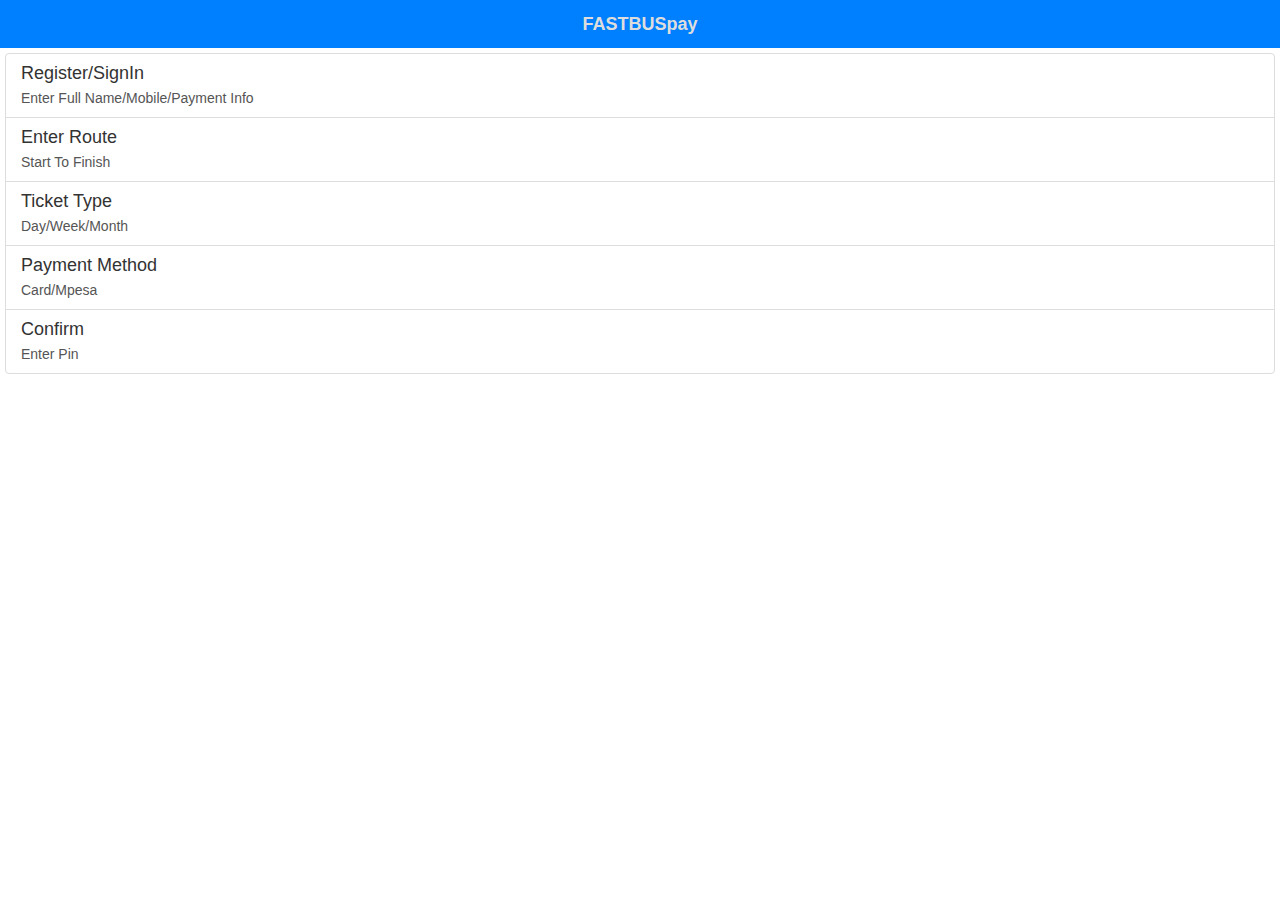
==== www/index.html @ c7499604 "Day One Creation" ====
<!DOCTYPE html>
<html>
    <!--
  * Please see the included README.md file for license terms and conditions.
  -->

    <head>
        <link rel="stylesheet" type="text/css" href="bootstrap/css/bootstrap.min.css">
        <meta charset="UTF-8">
        <title>Blank App Designer Cordova Web App Project Template</title>
        <meta http-equiv="Content-type" content="text/html; charset=utf-8">

        <!--
  * The "meta viewport" tag (below) helps your app size appropriately to a device's ideal viewport.
  * Note that Windows device viewports work better when initialized using the @viewport CSS rule.
  * For a quick overview of "meta viewport" and @viewport, see this article:
  *   http://webdesign.tutsplus.com/tutorials/htmlcss-tutorials/quick-tip-dont-forget-the-viewport-meta-tag
  * To see how it works, try your app on a real device with and without a "meta viewport" tag.
  * Additional useful references include:
  *   http://www.quirksmode.org/mobile/viewports.html
  *   http://www.quirksmode.org/mobile/metaviewport/devices.html
  *   https://developer.apple.com/library/safari/documentation/AppleApplications/Reference/SafariHTMLRef/Articles/MetaTags.html
-->

        <!-- <meta name="viewport" content="width=device-width, minimum-scale=1, initial-scale=1"> -->
        <meta name="viewport" content="width=device-width, minimum-scale=1, initial-scale=1, user-scalable=no">
        <!-- <meta name="viewport" content="width=device-width, initial-scale=1, user-scalable=yes, minimum-scale=1, maximum-scale=2"> -->

        <style>
            /* following three (cascaded) are equivalent to above three meta viewport statements */
            /* see http://www.quirksmode.org/blog/archives/2014/05/html5_dev_conf.html */
            /* see http://dev.w3.org/csswg/css-device-adapt/ */
                @-ms-viewport { width: 100vw ; min-zoom: 100% ; zoom: 100% ; }          @viewport { width: 100vw ; min-zoom: 100% zoom: 100% ; }
                @-ms-viewport { user-zoom: fixed ; min-zoom: 100% ; }                   @viewport { user-zoom: fixed ; min-zoom: 100% ; }
                /*@-ms-viewport { user-zoom: zoom ; min-zoom: 100% ; max-zoom: 200% ; }   @viewport { user-zoom: zoom ; min-zoom: 100% ; max-zoom: 200% ; }*/
        </style>

        <link rel="stylesheet" href="css/app.css">
        <link rel="stylesheet" type="text/css" href="css/index_main.less.css" class="main-less">

        <!-- IMPORTANT: Do not include a weinre script tag as part of your release builds! -->
        <!-- Place your remote debugging (weinre) script URL from the Test tab here, if it does not work below -->
        <!-- <script src="http://debug-software.intel.com/target/target-script-min.js#insertabiglongfunkynumberfromthexdkstesttab"></script> -->

        <!-- Recommended location for your JavaScript libraries -->
        <!-- These library references (below) are just examples to give you the general idea... -->
        <!-- <script src="lib/mc/hammer.js"></script> -->
        <!-- <script src="lib/ft/fastclick.js"></script> -->

        <!--
  * cordova.js is a phantom lib for "Cordova HTML5 web app," it does nothing in a "Standard HTML5 web app"
  * Seeing a "Failed to load resource: net::ERR_FILE_NOT_FOUND" message caused by this "cordova.js" script?
  * The cordova.js script is required if you convert your "Standard HTML5" project into a "Cordova" project.
  * You can safely ignore the error or comment out this line if you will not be developing a Cordova app.
-->
        <script src="cordova.js" id="xdkJScordova_"></script>

        <script src="js/app.js"></script>
        <!-- for your event code, see README and file comments for details -->
        <script src="js/init-app.js"></script>
        <!-- for your init code, see README and file comments for details -->
        <script src="xdk/init-dev.js"></script>
        <!-- normalizes device and document ready events, see file for details -->
        <script type="application/javascript" src="lib/jquery.min.js"></script>
        <script type="application/javascript" src="marginal/marginal-position.min.js"></script>
        <script type="application/javascript" src="bootstrap/js/bootstrap.min.js"></script>
    </head>

    <body>
        <!-- IMPORTANT: Do not include a weinre script tag as part of your release builds! -->
        <!-- Place your remote debugging (weinre) script URL from the Test tab here, if it does not work above -->
        <!-- <script src="http://debug-software.intel.com/target/target-script-min.js#insertabiglongfunkynumberfromthexdkstesttab"></script> -->
        <div class="upage" id="mainpage">
            <div class="upage-outer">
                <div class="uib-header header-bg container-group inner-element uib_w_1" data-uib="layout/header" data-ver="0">
                    <h2>FASTBUSpay</h2>
                    <div class="widget-container wrapping-col single-centered"></div>
                    <div class="widget-container content-area horiz-area wrapping-col left"></div>
                    <div class="widget-container content-area horiz-area wrapping-col right"></div>
                </div>
                <div class="upage-content ac0 content-area vertical-col left" id="page_44_88">
                    <div class="list-group widget uib_w_2 d-margins" data-uib="twitter%20bootstrap/list_group" data-ver="1">
                        <a class="list-group-item allow-badge widget uib_w_3" data-uib="twitter%20bootstrap/list_item" data-ver="1" href="SignIn.html">

                            <h4 class="list-group-item-heading">Register/SignIn</h4>
                            <p class="list-group-item-text">Enter Full Name/Mobile/Payment Info</p>
                        </a>
                        <a class="list-group-item allow-badge widget uib_w_4" data-uib="twitter%20bootstrap/list_item" data-ver="1">

                            <h4 class="list-group-item-heading">Enter Route</h4>
                            <p class="list-group-item-text">Start To Finish</p>
                        </a>
                        <a class="list-group-item allow-badge widget uib_w_5" data-uib="twitter%20bootstrap/list_item" data-ver="1">

                            <h4 class="list-group-item-heading">Ticket Type</h4>
                            <p class="list-group-item-text">Day/Week/Month</p>
                        </a>
                        <a class="list-group-item allow-badge widget uib_w_9" data-uib="twitter%20bootstrap/list_item" data-ver="1">

                            <h4 class="list-group-item-heading">Payment Method</h4>
                            <p class="list-group-item-text">Card/Mpesa</p>
                        </a>
                        <a class="list-group-item allow-badge widget uib_w_7" data-uib="twitter%20bootstrap/list_item" data-ver="1">

                            <h4 class="list-group-item-heading">Confirm</h4>
                            <p class="list-group-item-text">Enter Pin</p>
                        </a>
                    </div>
                </div>
            </div>
        </div>
    </body>

</html>
---- www/css/app.css ----
/*
 * Please see the included README.md file for license terms and conditions.
 */


/* This file is completely optional and not required. */
/* Note the reference that includes it in the index.html file. */


/* Disable certain interactions on touch devices */
/* SOURCE: https://github.com/ftlabs/fastclick/blob/master/examples/input.html */
/* LICENSE: https://github.com/ftlabs/fastclick/blob/master/LICENSE */
body {
    -webkit-touch-callout: none ;
    -webkit-text-size-adjust: none ; -ms-text-size-adjust: none ;
    -webkit-user-select: none ; -moz-user-select: none ; -ms-user-select: none ; user-select: none ;
    -webkit-highlight: none ;
    -webkit-tap-highlight-color: rgba(0,0,0,0) ;
    -webkit-tap-highlight-color: transparent ;      /* For some Androids */
}

/* Recommended for Windows 8 Phone */
/* SOURCE: http://www.excellentwebworld.com/common-problems-solution-for-windows-phone-8-phonegap */
html {
    -ms-touch-action: pan-x ;
}

/* Recommended for Windows 8 Phone */
/* SOURCE: http://www.excellentwebworld.com/common-problems-solution-for-windows-phone-8-phonegap */
body {
    -ms-touch-action: pan-y ;
    -ms-content-zooming: none ;
}

/* allow copy-paste */
input, textarea  {
    -webkit-user-select: text ; -moz-user-select: text ; -ms-user-select: text ; user-select: text ;
}

body {
    /* margin: 0.5rem ; */
    background: white ;
    color: black ;
}
---- www/css/index_main.less.css ----
/*

  Warning:  This CSS file has been auto-generated from a .less file.  If you edit it your edits will be lost the next time LessCSS is run.

  It would be best to make a separate CSS file and place any overriding CSS in there.  If you must access the original CSS, do so by editing the .less files.

*/
/* global settings */
*,
*:after,
*:before {
  -webkit-box-sizing: border-box;
  -moz-box-sizing: border-box;
  box-sizing: border-box;
}
body {
  margin: 0px;
}
/* grid */
.grid {
  width: 100%;
}
.upage-content > .grid {
  max-width: none;
  margin-left: auto;
  margin-right: auto;
}
/* gutter around whole design */
/*
.upage-content > .grid-pad {
  padding: @gutter @gutter 0px @gutter;
}
*/
/* column */
.urow:not(.cright) > .col {
  float: left;
}
.urow.cright > .col {
  float: right;
}
.col {
  position: relative;
  min-height: 1px;
}
.content-area {
  position: relative;
}
/* row */
.urow {
  clear: both;
  position: relative;
}
form.urow {
  margin-bottom: 0px;
}
.widget {
  position: relative;
}
/* for widgets and the like
   <div class="table-thing widget">
    <div class="narrow-control w85"> my width is set </div>
    <div class="wide-control"> my width is 100%, minus the set width of the narrow-control</div>
   </div>

   .w85 { width:85px; }
*/
.vertical-col > *,
.vertical-col > .table-thing,
.vertical-col > .afScrollPanel > .table-thing,
.wrapping-col > .no_wrap.table-thing,
.wrapping-col > .afScrollPanel > .no_wrap.table-thing {
  width: 100%;
}
#afui .vertical-col > .afScrollPanel > .widget,
#afui .vertical-col > .widget,
.vertical-col > .widget,
.camera > .widget {
  width: calc(100% - 10px);
  margin-left: 5px;
}
.col > .vertical-col > .widget {
  width: 100%;
  margin-left: 0;
}
.table-thing {
  display: table;
}
.wide-control {
  display: table-cell;
  width: 100%;
}
.narrow-control {
  display: table-cell;
}
/* wrapping column */
.wrapping-col.right > *,
.wrapping-col.right > .afScrollPanel > * {
  float: right;
}
/* margin: 0 5px;   move margin to another class */
.wrapping-col.left > *,
.wrapping-col.left > .afScrollPanel > * {
  float: left;
}
/* center and right alignment */
.vertical-col.center {
  text-align: center;
}
.vertical-col.right {
  text-align: right;
}
.vertical-col.right > *,
.col > .vertical-col.right > .widget,
.vertical-col.right > .afScrollPanel > * {
  margin-left: auto;
}
.vertical-col.center > *,
.col > .vertical-col.center > .widget,
.vertical-col.center > .afScrollPanel > * {
  margin-left: auto;
  margin-right: auto;
}
.wrapping-col:not(.horiz-area) > .no_wrap,
.wrapping-col:not(.horiz-area) > .afScrollPanel > .no_wrap {
  float: none;
  clear: both;
  /* margin: 8px 0px; */

}
.center-h-v-col > .widget {
  position: absolute !important;
  left: 50%;
  top: 50%;
  transform: translate(-50%, -50%);
  -webkit-transform: translate(-50%, -50%);
  margin-top: 0 !important;
}
/* shim */
.uib_shim {
  clear: both;
  float: none !important;
  width: 100%;
  position: relative;
  height: 0px;
  line-height: 0px;
  font-size: 0px;
  display: block;
}
/* content-box fix for box-sizing */
.content-box,
.content-box:before,
.content-box:after {
  -webkit-box-sizing: content-box;
  -moz-box-sizing: content-box;
  box-sizing: content-box;
}
/* page */
.hidden:not(.afPopup) {
  display: none;
}
.upage-content,
.upage-outer {
  position: relative;
}
html,
body {
  height: 100%;
}
body:not(#afui) .upage,
body:not(#afui) .upage-content {
  height: 100%;
}
body:not(#afui) .upage-outer {
  height: auto;
}
/* position relative works fine. but fixed can be elected as well */
/* .upage-content, .upage-outer { position: fixed; height:100%; } */
.upage {
  overflow-x: hidden;
}
.upage-content {
  z-index: 1;
}
#afui .upage {
  padding: 0;
}
/* sidebars and crossbars */
.uib_sidebar {
  position: fixed;
  height: 100%;
  top: 0px;
}
.uib_crossbar {
  position: fixed;
  width: 100%;
  left: 0px;
}
.leftbar,
.rightbar {
  z-index: 2;
}
.reveal.leftbar {
  left: 0px;
  z-index: 0;
}
.reveal.rightbar {
  right: 0px;
  z-index: 0;
}
.leftbar.oh,
.rightbar.oh {
  z-index: 3;
}
.reveal {
  z-index: 0;
  visibility: hidden;
}
.topbar {
  z-index: 3;
}
.topbar.reveal {
  top: 0px;
  z-index: 0;
}
.botbar {
  z-index: 3;
  position: fixed;
}
.botbar.oh,
.topbar.oh {
  z-index: 4;
}
.sidebar-content {
  height: 100%;
  overflow-y: auto;
  position: relative;
  margin: 0;
}
.sidebar-thumb {
  position: relative;
  margin: 0;
  /* background-image:url('images/gripper.png'); */
}
.template {
  display: none !important;
}
.uib-absolute {
  position: absolute !important;
}
.content-block-inner {
  box-sizing: content-box;
}
.navbar-inner .widget-container {
  display: inline-flex;
}
.searchbar {
  width: 100% !important;
  margin: 0 !important;
}
#afui .panel {
  padding: 0px;
}
#afui .pages {
  height: 100%;
}
#afui .upage-outer {
  height: 100%;
}
body#afui.v2 {
  overflow-y: auto !important;
}
body#afui .panel > .widget > input[type="radio"] + label,
body#afui .panel > .widget > input[type="checkbox"] + label {
  padding-top: 14px;
}
#afui .table-thing input[type="radio"] + label,
#afui .table-thing input[type="checkbox"] + label {
  padding-top: 6px !important;
}
input.toggle + label:after {
  width: 32px;
}
body#afui .splt {
  width: 200px;
}
.uib-header-fixed {
  position: fixed !important;
  top: 0;
}
.uib-footer-fixed {
  position: fixed !important;
  bottom: 0;
}
.uib-header,
.uib-footer {
  width: 100%;
  min-height: 48px;
  z-index: 2;
  position: relative;
  display: -webkit-box;
  -webkit-box-align: center;
  display: -webkit-flex;
  display: -moz-flex;
  display: -ms-flex;
  display: -o-flex;
  display: flex;
  -webkit-align-items: center;
  -moz-align-items: center;
  -ms-align-items: center;
  -o-align-items: center;
  align-items: center;
}
.uib-header .d-margins,
.uib-footer .d-margins {
  margin: 0;
}
.uib-header > .horiz-area,
.uib-footer > .horiz-area {
  -webkit-box-flex: 1;
  -webkit-flex-grow: 1;
  -moz-flex-grow: 1;
  -ms-flex-grow: 1;
  -o-flex-grow: 1;
  flex-grow: 1;
  pointer-events: none;
  z-index: 1;
  display: -webkit-box;
  -webkit-box-align: center;
  display: -webkit-flex;
  display: -moz-flex;
  display: -ms-flex;
  display: -o-flex;
  display: flex;
  -webkit-align-items: center;
  -moz-align-items: center;
  -ms-align-items: center;
  -o-align-items: center;
  align-items: center;
}
.uib-header > .horiz-area > *,
.uib-footer > .horiz-area > * {
  pointer-events: auto;
  height: 100%;
}
.uib-header > .horiz-area.right,
.uib-footer > .horiz-area.right {
  -webkit-flex-direction: row-reverse;
  -moz-flex-direction: row-reverse;
  -ms-flex-direction: row-reverse;
  -o-flex-direction: row-reverse;
  flex-direction: row-reverse;
  -webkit-box-direction: reverse;
  -webkit-box-pack: end;
}
.uib-header > h2,
.uib-footer > h2 {
  font-size: 18px;
  line-height: 18px;
  font-weight: bold;
  font-family: sans-serif;
  color: #DDD;
  position: absolute;
  left: 0px;
  width: 100%;
  margin: 0;
  padding: 0;
  top: 50%;
  margin-top: -0.5em;
  text-align: center;
}
.uib-header > .single-centered,
.uib-footer > .single-centered {
  position: absolute;
  width: 100%;
  text-align: center;
  top: 50%;
  transform: translate(0, -50%);
  -webkit-transform: translate(0, -50%);
}
.uib-header > .single-centered > *,
.uib-footer > .single-centered > * {
  margin-left: auto !important;
  margin-right: auto !important;
}
@media all {
  .header-bg {
    background-color: #0080ff;
    background-position: center center;
    background-repeat: no-repeat;
    background-attachment: scroll;
  }
}
.allow-badge > .badge.glyphicon {
  display: inline-block;
}
.list-group .d-margins {
  margin: 0;
}
@media all {
  .wrapping-col > .d-margins,
  .wrapping-col > .afScrollPanel > .d-margins {
    margin-left: 3px;
    margin-right: 4px;
  }
  .wrapping-col > .d-margins,
  .wrapping-col > .afScrollPanel > .d-margins {
    margin-left: 3px;
    margin-right: 4px;
  }
  .d-margins {
    margin-top: 5px;
    margin-bottom: 6px;
  }
}
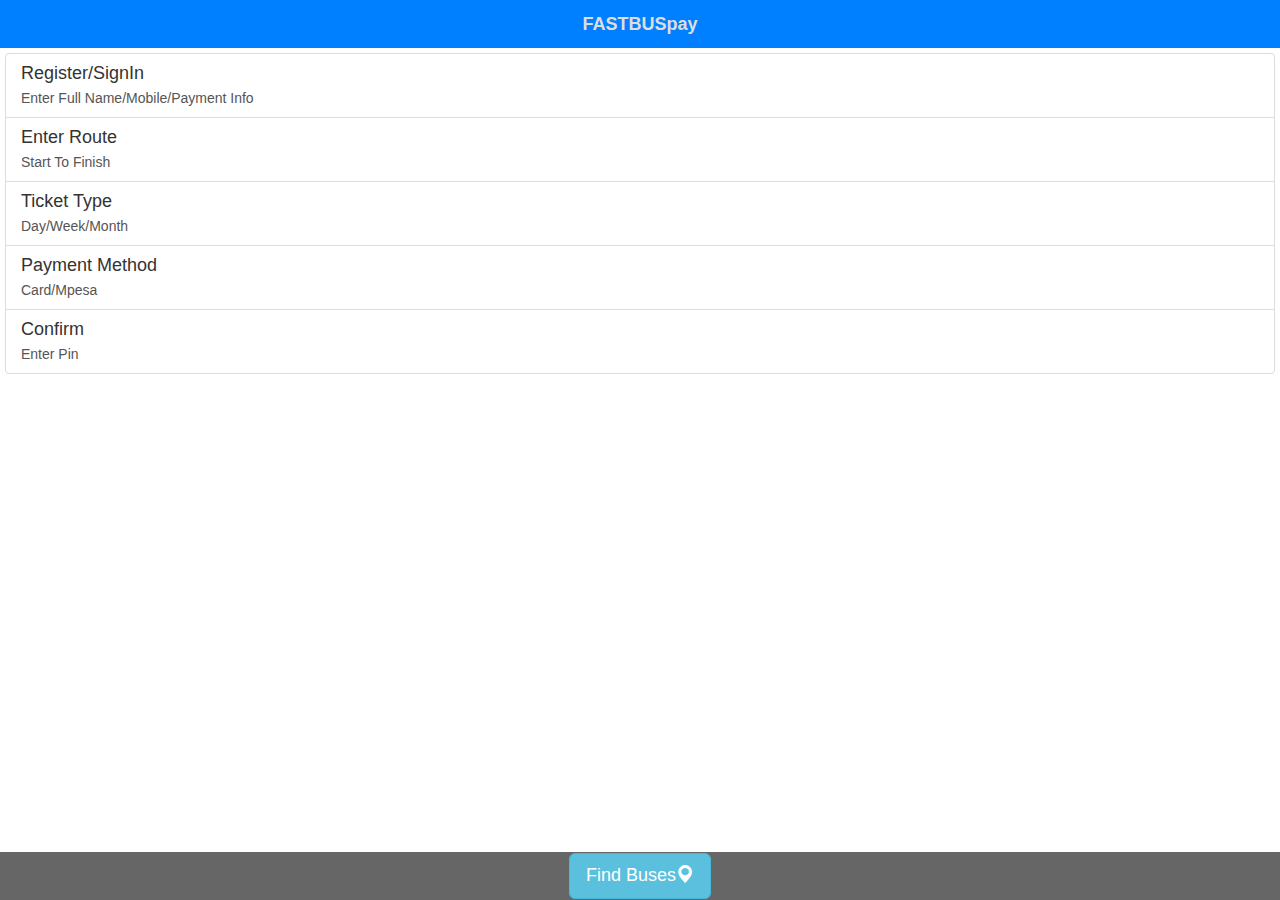
==== commit c844a65d: "Day 2 changes" ====
--- a/www/index.html
+++ b/www/index.html
@@ -64,6 +64,7 @@
         <script type="application/javascript" src="lib/jquery.min.js"></script>
         <script type="application/javascript" src="marginal/marginal-position.min.js"></script>
         <script type="application/javascript" src="bootstrap/js/bootstrap.min.js"></script>
+        <script type="application/javascript" src="js/index_user_scripts.js"></script>
     </head>
 
     <body>
@@ -107,6 +108,15 @@
                         </a>
                     </div>
                 </div>
+                <div class="uib-footer uib-footer-fixed footer-bg container-group inner-element uib_w_10" data-uib="layout/footer" data-ver="0">
+                    <h2></h2>
+                    <div class="widget-container wrapping-col single-centered">
+                        <button class="btn widget uib_w_11 d-margins btn-lg btn-info" data-uib="twitter%20bootstrap/button" data-ver="1" id="buses">Find Buses<i class="glyphicon glyphicon-map-marker button-icon-right" data-position="right"></i>
+                        </button>
+                    </div>
+                    <div class="widget-container content-area horiz-area wrapping-col left"></div>
+                    <div class="widget-container content-area horiz-area wrapping-col right"></div>
+                </div>
             </div>
         </div>
     </body>
--- a/www/css/index_main.less.css
+++ b/www/css/index_main.less.css
@@ -412,3 +412,25 @@
     margin-bottom: 6px;
   }
 }
+@media all {
+  .footer-bg {
+    background-color: #666666;
+    background-position: center center;
+    background-repeat: no-repeat;
+    background-attachment: scroll;
+  }
+}
+.button-icon-top {
+  display: block;
+  margin: auto;
+}
+.button-icon-bottom {
+  display: block;
+  margin: auto;
+}
+.button-icon-left {
+  float: left;
+}
+.button-icon-right {
+  float: right;
+}
